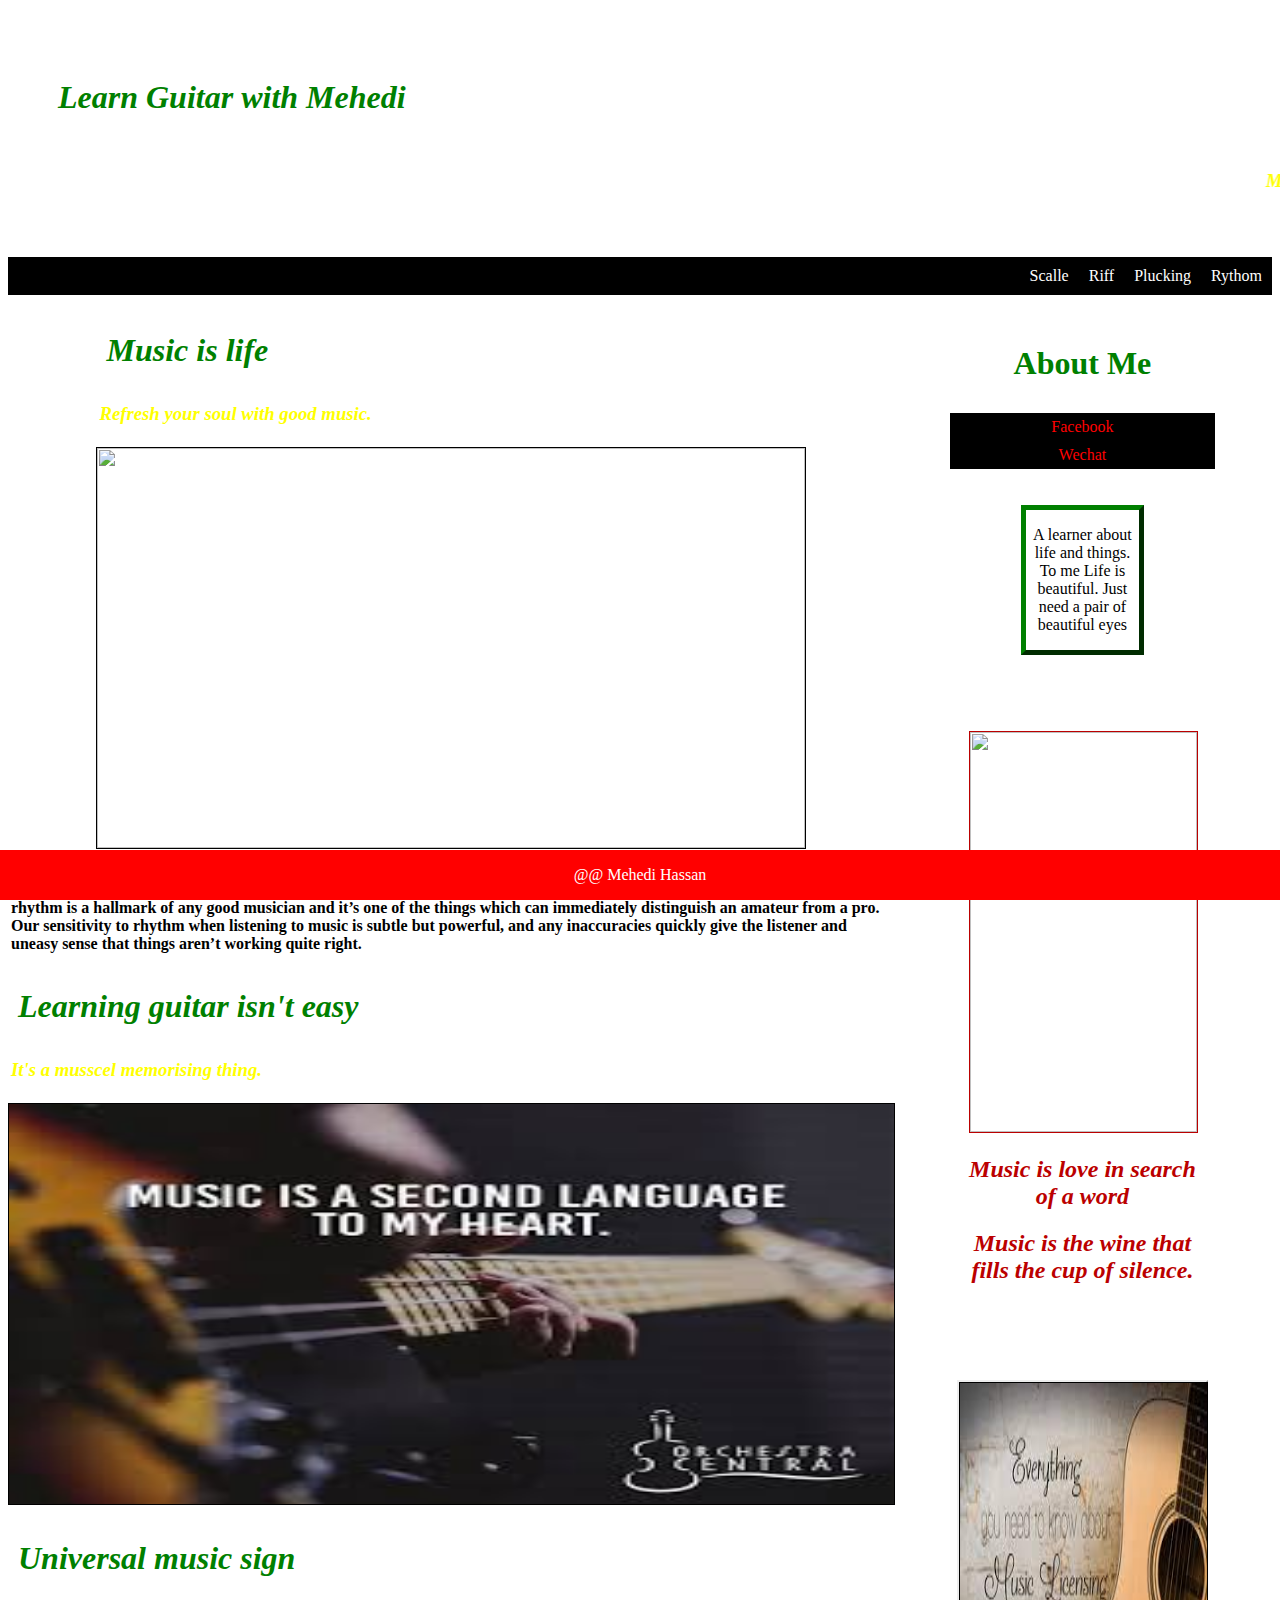
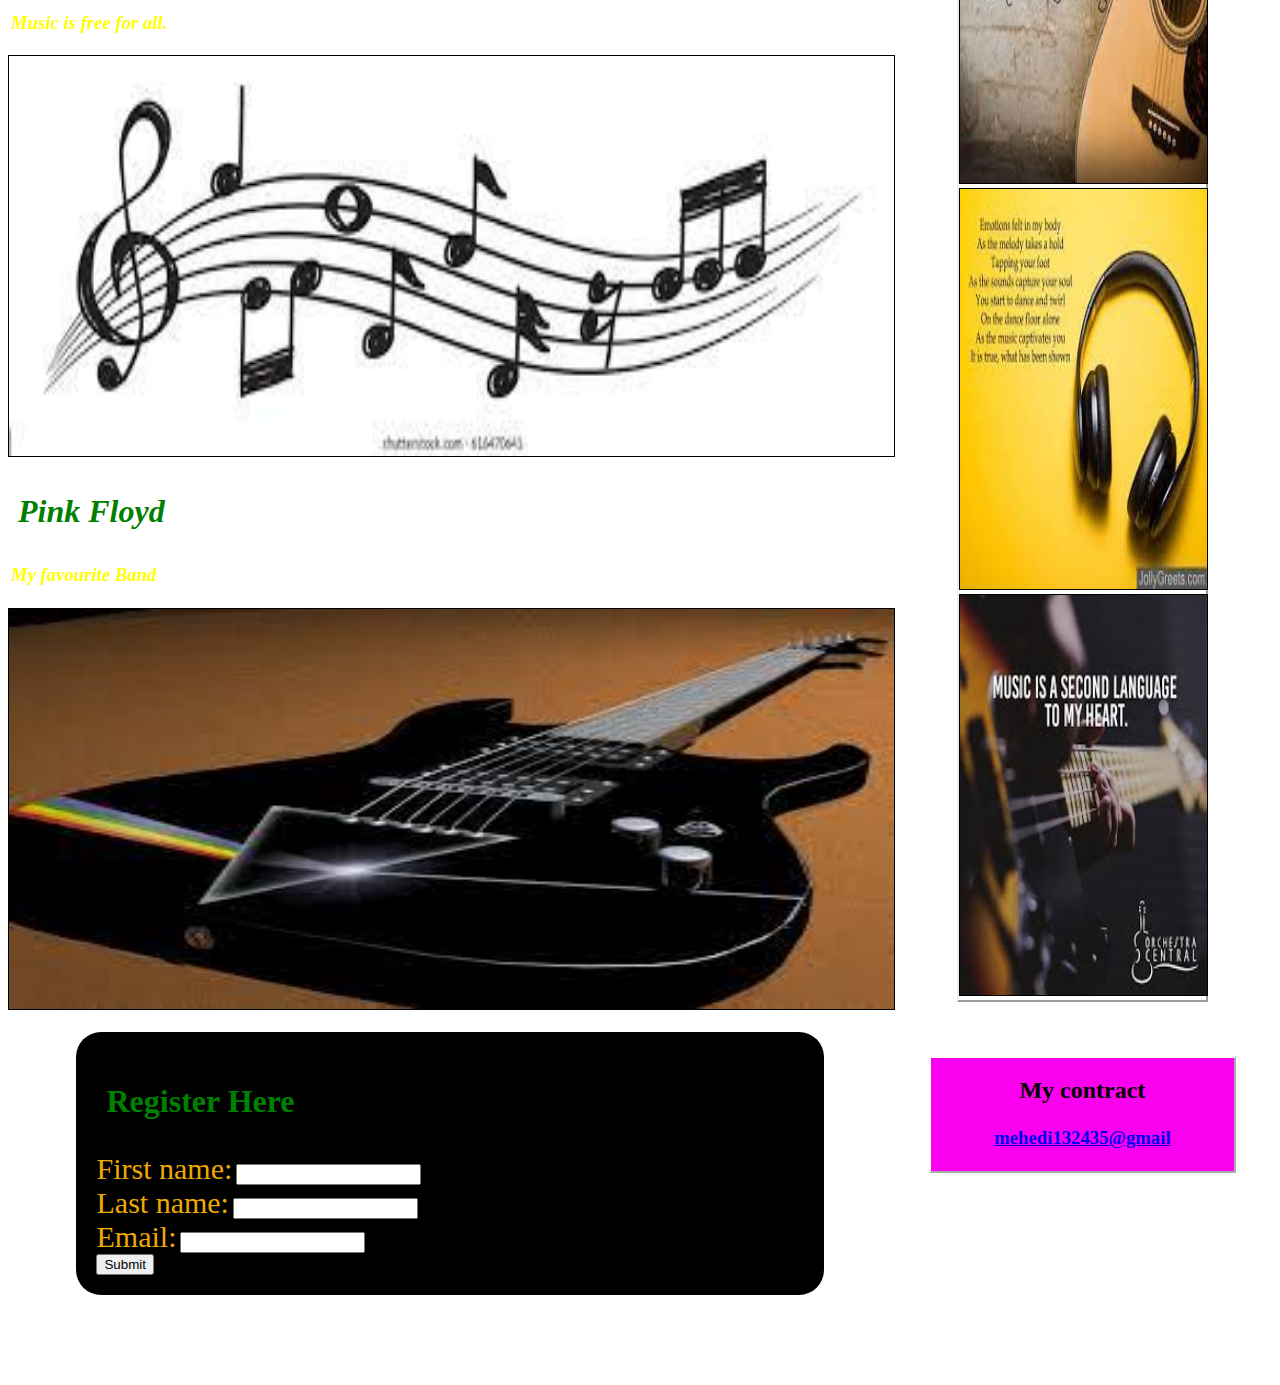
==== layout.html @ ec3ae81b "Add files via upload" ====
<!DOCTYPE html>
<html>
	<head>
		<title>
			Layout
		</title>
		<link rel="stylesheet" href="layout.css">
	</head>
	<body>
		<header>
			<i><h1>Learn Guitar with Mehedi</h1></i>
			<i><marquee><h3>Music keeps soul refreshed </h3></marquee></i>
		</header>
		<nav id="tt">
		<a href="https://www.musical-u.com/learn/how-to-improve-your-rhythm-and-timing/">Rythom</a>
		<a href="..........">Plucking</a>
		<a href="..........">Riff</a>
		<a href="..........">Scalle</a>
		</nav>
	
		<div id="row1">
			<div id="left_collum1">
				<div id="informations1">
				<h1>
					<i>Music is life</i>
				</h1>
				<h3>
					<i>Refresh your soul with good music.</i>
				</h3>
				<img src="i1.jpg" ></img>
			
		
				</div>
				<h4>Learning guiter is a matter of doing practice a lot. earning guiter is a matter of doing practice a lot. Having a reliable sense of rhythm is a hallmark of any good musician and it’s one of the things which can immediately distinguish an amateur from a pro. Our sensitivity to rhythm when listening to music is subtle but powerful, and any inaccuracies quickly give the listener and uneasy sense that things aren’t working quite right.</h4>
					<div class="informations2">
				<h1>
					<i>Learning guitar isn't easy</i>
				</h1>
				<h3>
					<i>It's a musscel memorising thing.</i>
				</h3>
				<img src="p3.jpg" ></img>
			
		
				</div>
					<div class="informations3">
				<h1>
					<i>Universal music sign</i>
				</h1>
				<h3>
					<i>Music is free for all.</i>
				</h3>
				<img src="i2.jpg" ></img>
			
		
				</div>
					<div class="informations4">
				<h1>
					<i>Pink Floyd</i>
				</h1>
				<h3>
					<i>My favourite Band</i>
				</h3>
				<img src="pf.jpg" ></img>
				</br>
				</br>
				
				
			<form action="wlcm.html">	
				<div id="rr">
				<h1>Register Here</h1>
				<lavel>First name:</lavel>
				<input type="text" id="fn" ></br>
				<lavel>Last name:</lavel>
				<input type="text" id="ln" ></br>
				<lavel>Email:</lavel>
				<input type="email" id="em" ></br>
				<button onclick="return reg()">Submit</button>
				
			
			<script src="resigtration.js"></script>
			</div>
			</form>	
			</div>
		</br>
		</br>
		</br>
		</br>
		</br>
			</div>
			</div></br>
			
			
			<div id="rightcollum">
			<h1>About Me</h1>
			<div id="dnb">
				<nav id="nb">
				<a href="">Facebook</a>
				<a href="">Wechat</a>
				</nav>
			</div>
			</br>
			</br>
			<div id="pa"><p>A learner about life and things. To me Life is beautiful. Just need a pair of beautiful eyes</p></div>
			<div id="ee">
			<img src="ee.jpg"></img>
			<i><h2>Music is love in search of a word</h2></i>
			<i><h2>Music is the wine that fills the cup of silence.</h2></i>
			</div>
			<div id="im">
				<img src="p1.jpg"></img>
				<img src="p2.jpg"></img></br>
				<img src="p3.jpg"></img></br>
			</div>
			</br>
			</br>
			</br>
			
			<div id="mc">
					<h2> My contract</h2>
					<h3> <a href="mehedi132435@gmail.com">mehedi132435@gmail</a></h3>
				</div>
			
			</div>
			
		
		</div>
		</br>
		</br>
		</br>
		</br>
		</br>
		
		 <footer>
            <p>@@ Mehedi Hassan</p>
         </footer>
		
		<!--<footer>
		 <h3> Thanks for visiting my page</h3>
		</footer>-->
	
	</body>
</html>
---- layout.css ----
header{
	background-image:url("layout.jpg");
	background-attachment:fixed;
	padding:40px;
	width:100%;
	bottom:0;
}
h1{
	color:green;
	padding:10px;
}
h4{
	color:black;
	padding:3px;
}
h3{
	color:yellow;
	padding:3px;
}
nav{
	overflow:hidden;
	background-color:black;
}
#tt a{
	float:right;
	color:white;
	padding:10px 10px;
	display:block;
	text-decoration:none;
	
}
#tt a:hover{
	color:#000000;
	background-color:#00ffff;
}

#left_collum1{
	width:70%;
	float:left;
	text-align:middle;
	 
	
}
#rightcollum{
	width:30%;
	float:right;
	text-align:center;
	
}
img{
	width:100%;
	height:400px;
	border:1px solid;
	
}
#ee{
    padding:20%;
	color:#bb0000;
}
#pa{
	border:5px outset green;
	width: 30%;
	margin:auto;
}

#im{
	border:2px outset;
	width:65%;
	margin:auto;
}
footer{
   position: fixed;
   left: 0;
   bottom: 0;
   width: 100%;
   background-color: red;
   color: white;
   text-align: center;

}
#mc{
	border:2px outset white;
	background-color:#fa00ee;
	margin:auto;
	text-align:center;
	width:80%;
}
#dnb{
	width:70%;
	margin:auto;
}
#nb a{
	float:middle;
	color:red;
	padding:5px 5px;
	display:block;
	text-decoration:none;
}
#nb a:hover{
	color:#000000;
	background-color:#00ffff;
}
#rr{
	background: black fixed 100%;
	 border-radius: 25px;
	padding:20px;
	width:80%;
	text-align:middle;
	margin:auto;
	
}
lavel{
	color:#eeaa00;
	font-size:30px;
}
#informations1{
	margin:auto;
	width:80%;
	border: 0px outset blue;
	padding:5px;
}
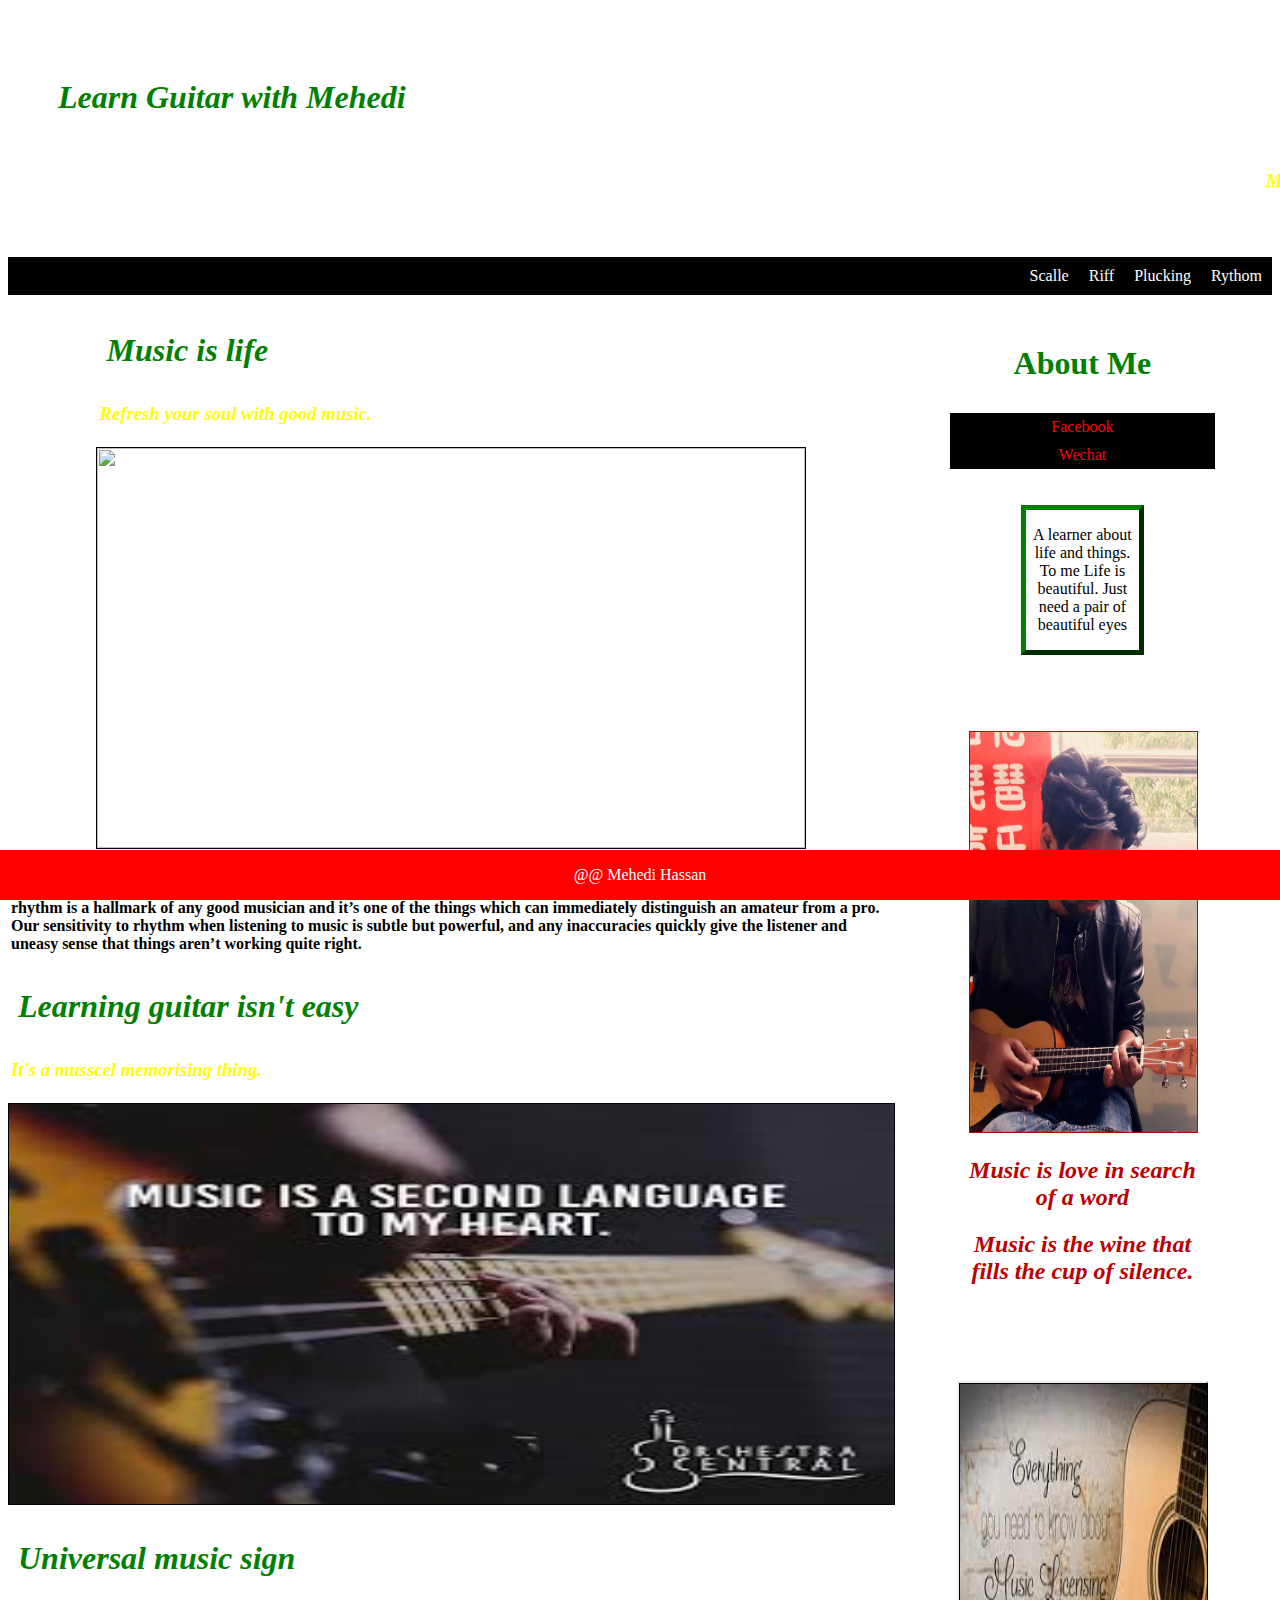
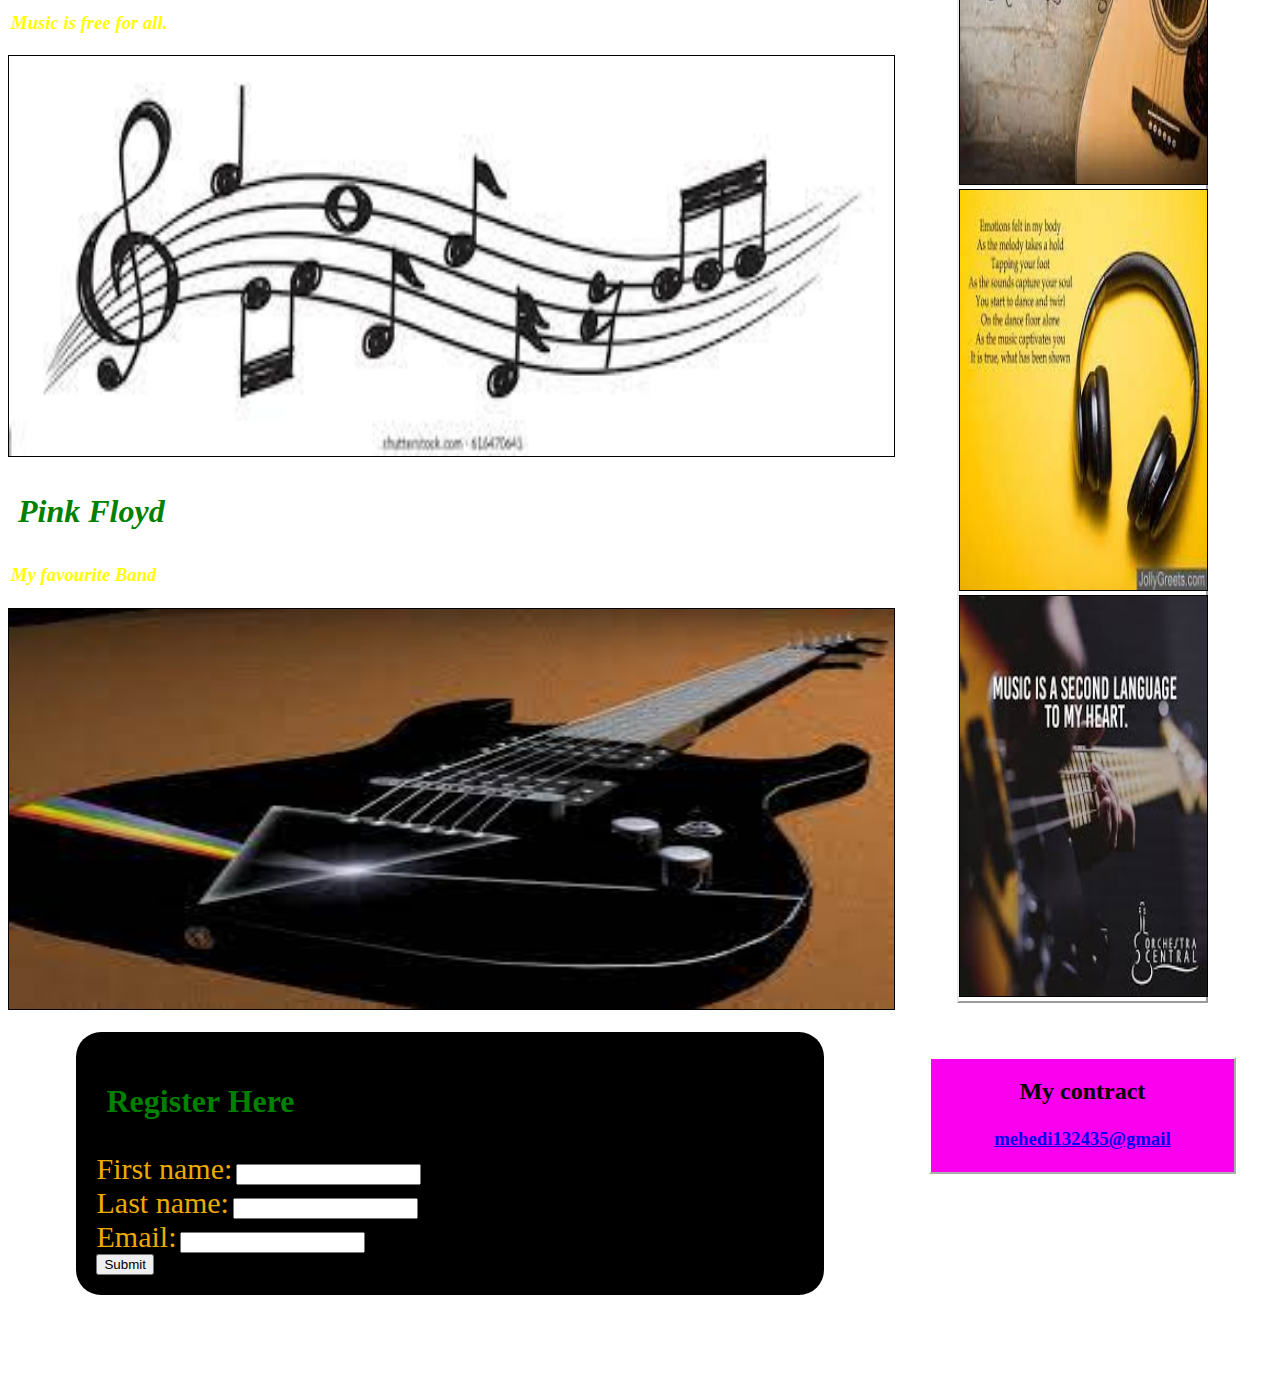
==== commit c90c651d: "Update layout.html" ====
--- a/layout.html
+++ b/layout.html
@@ -27,7 +27,7 @@
 				<h3>
 					<i>Refresh your soul with good music.</i>
 				</h3>
-				<img src="i1.jpg" ></img>
+				<img src="i1.JPG" ></img>
 			
 		
 				</div>
@@ -103,7 +103,7 @@
 			</br>
 			<div id="pa"><p>A learner about life and things. To me Life is beautiful. Just need a pair of beautiful eyes</p></div>
 			<div id="ee">
-			<img src="ee.jpg"></img>
+			<img src="ee.JPG"></img>
 			<i><h2>Music is love in search of a word</h2></i>
 			<i><h2>Music is the wine that fills the cup of silence.</h2></i>
 			</div>
@@ -140,4 +140,4 @@
 		</footer>-->
 	
 	</body>
-</html>+</html>
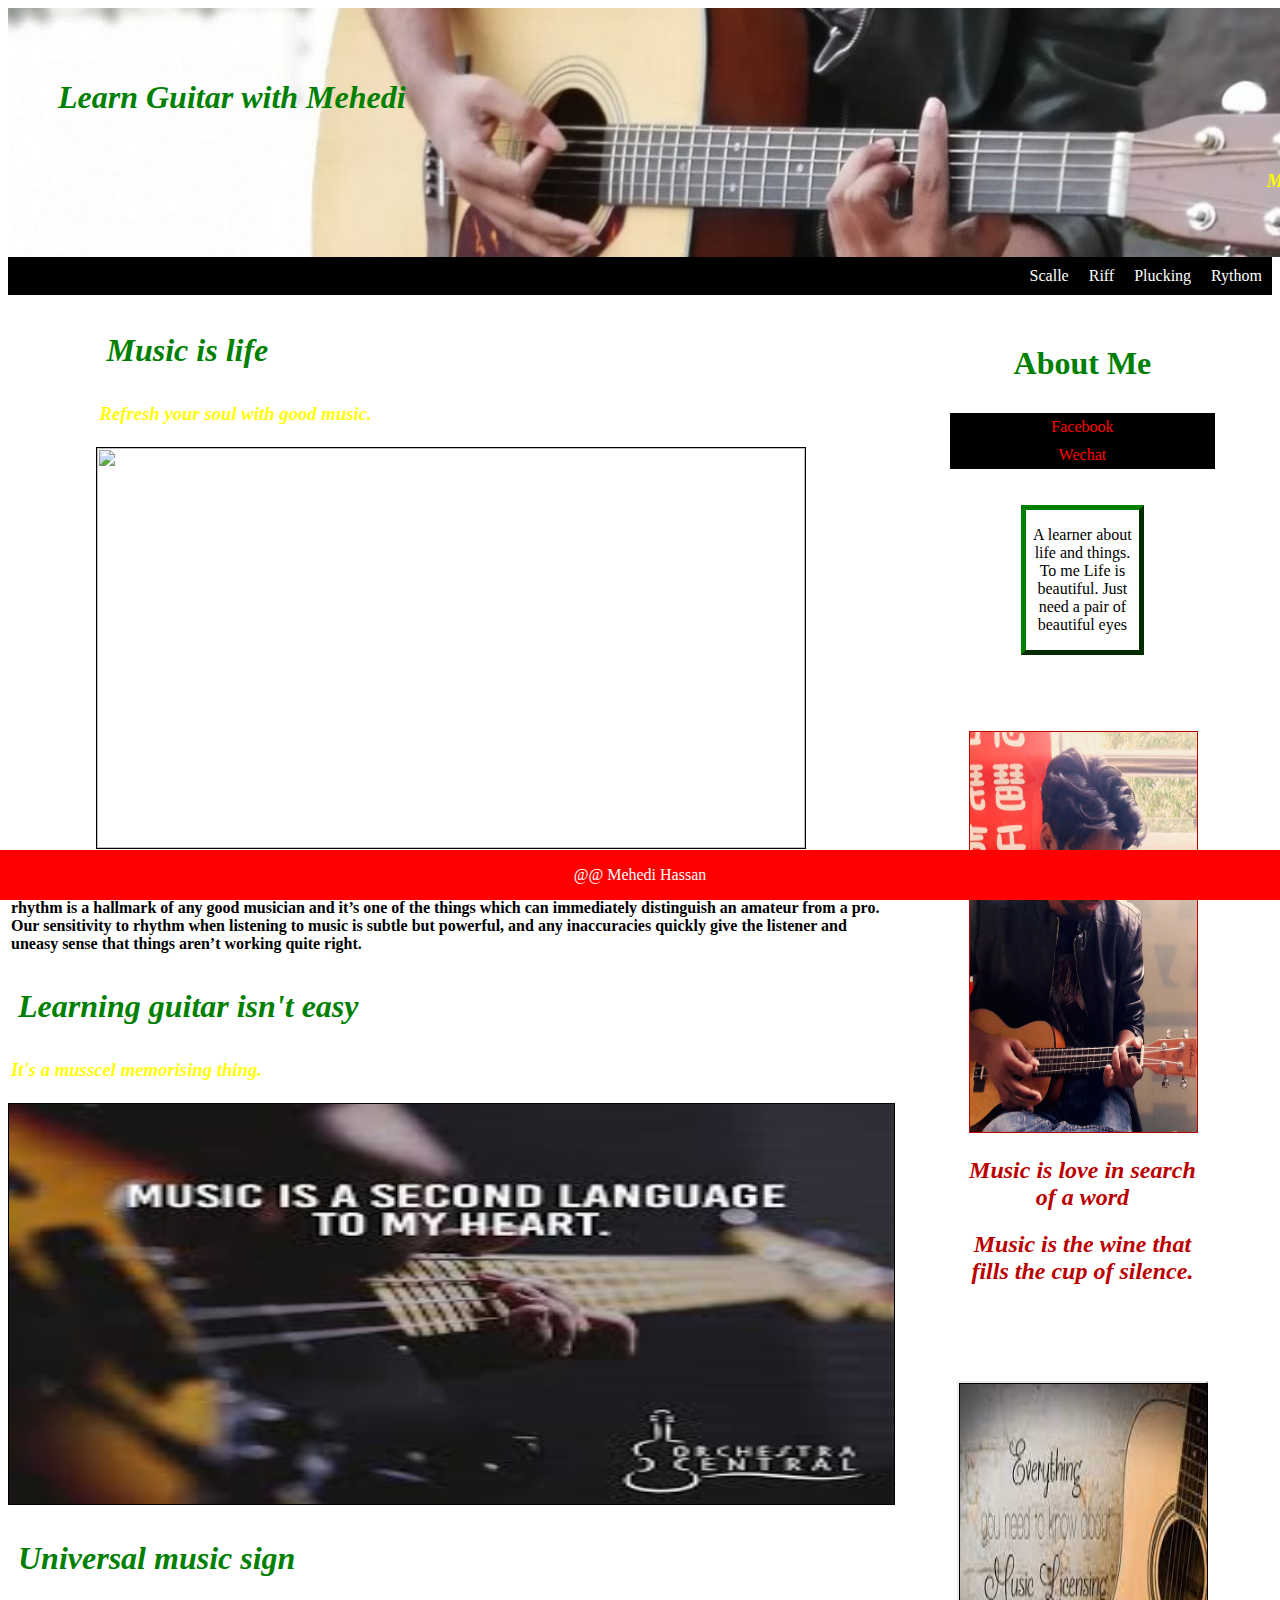
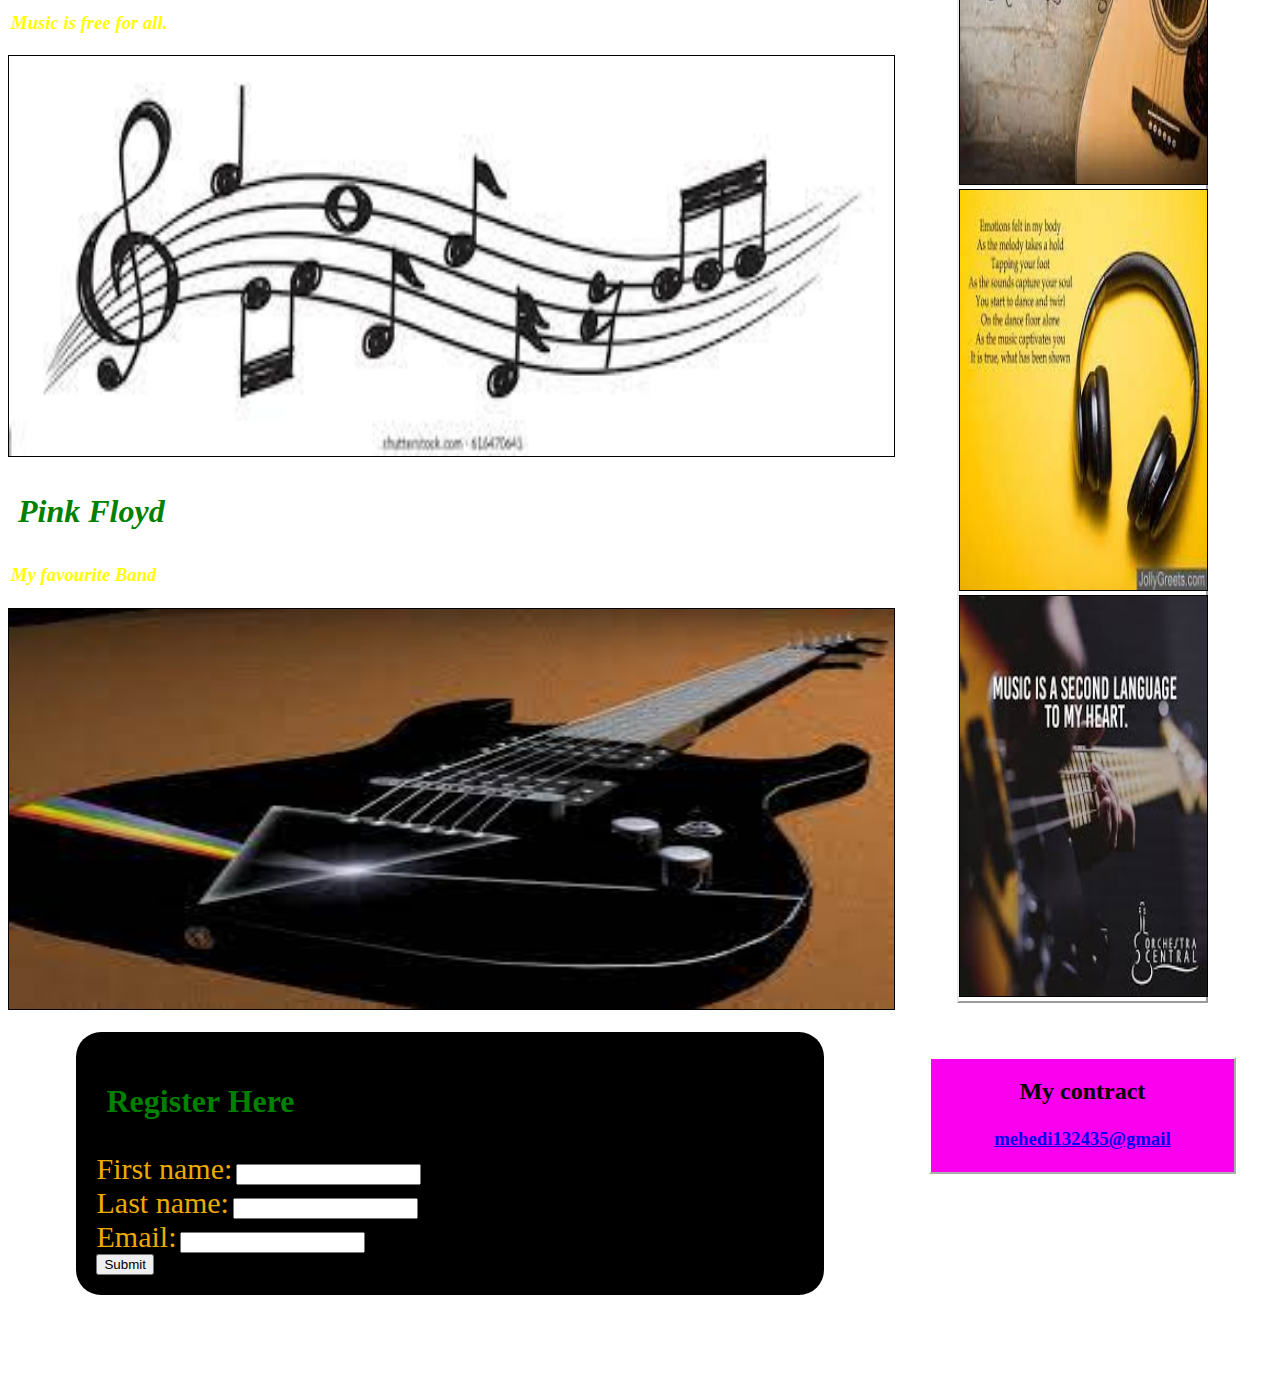
==== commit 6426fcd0: "Update layout.html" ====
--- a/layout.html
+++ b/layout.html
@@ -5,6 +5,8 @@
 			Layout
 		</title>
 		<link rel="stylesheet" href="layout.css">
+		<meta charset="utf-8">
+  <meta name="viewport" content="width=device-width, initial-scale=1">
 	</head>
 	<body>
 		<header>
--- a/layout.css
+++ b/layout.css
@@ -1,5 +1,5 @@
 header{
-	background-image:url("layout.jpg");
+	background-image:url("layout.JPG");
 	background-attachment:fixed;
 	padding:40px;
 	width:100%;
@@ -118,4 +118,4 @@
 	width:80%;
 	border: 0px outset blue;
 	padding:5px;
-}+}
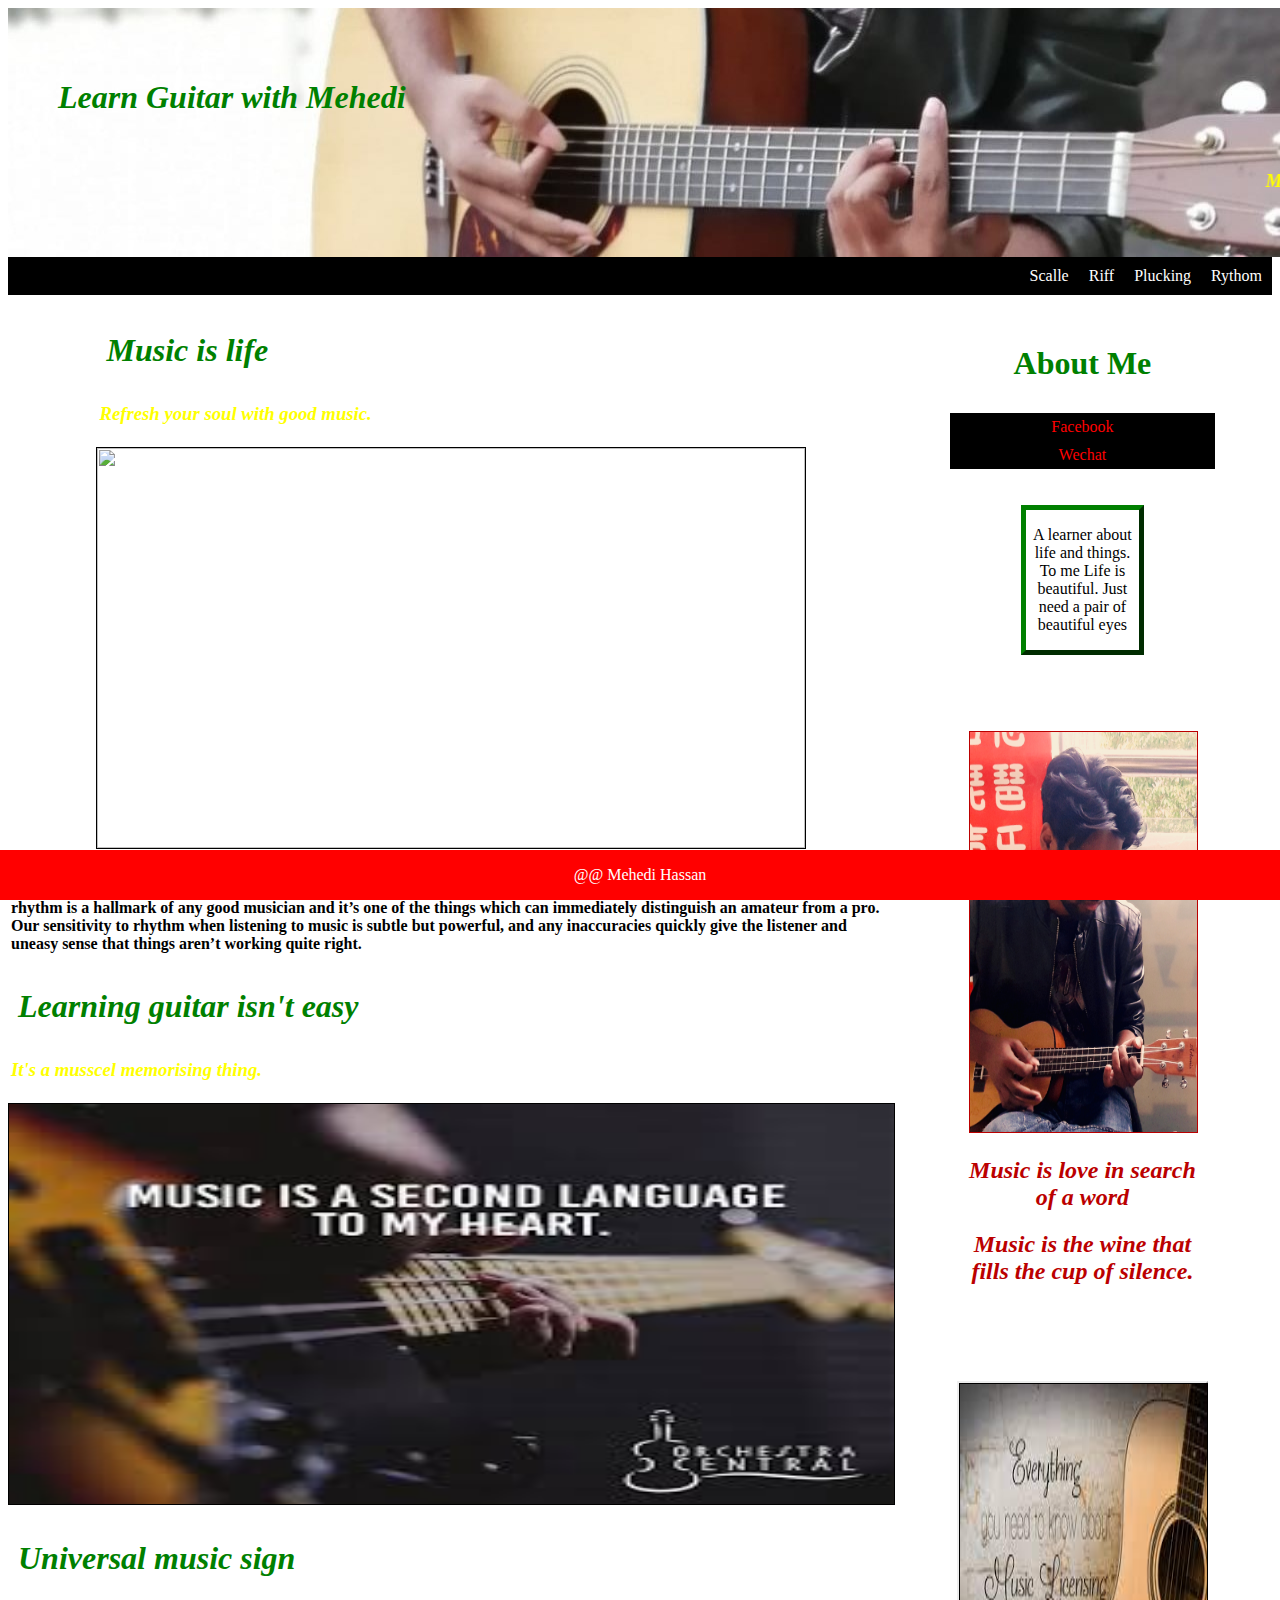
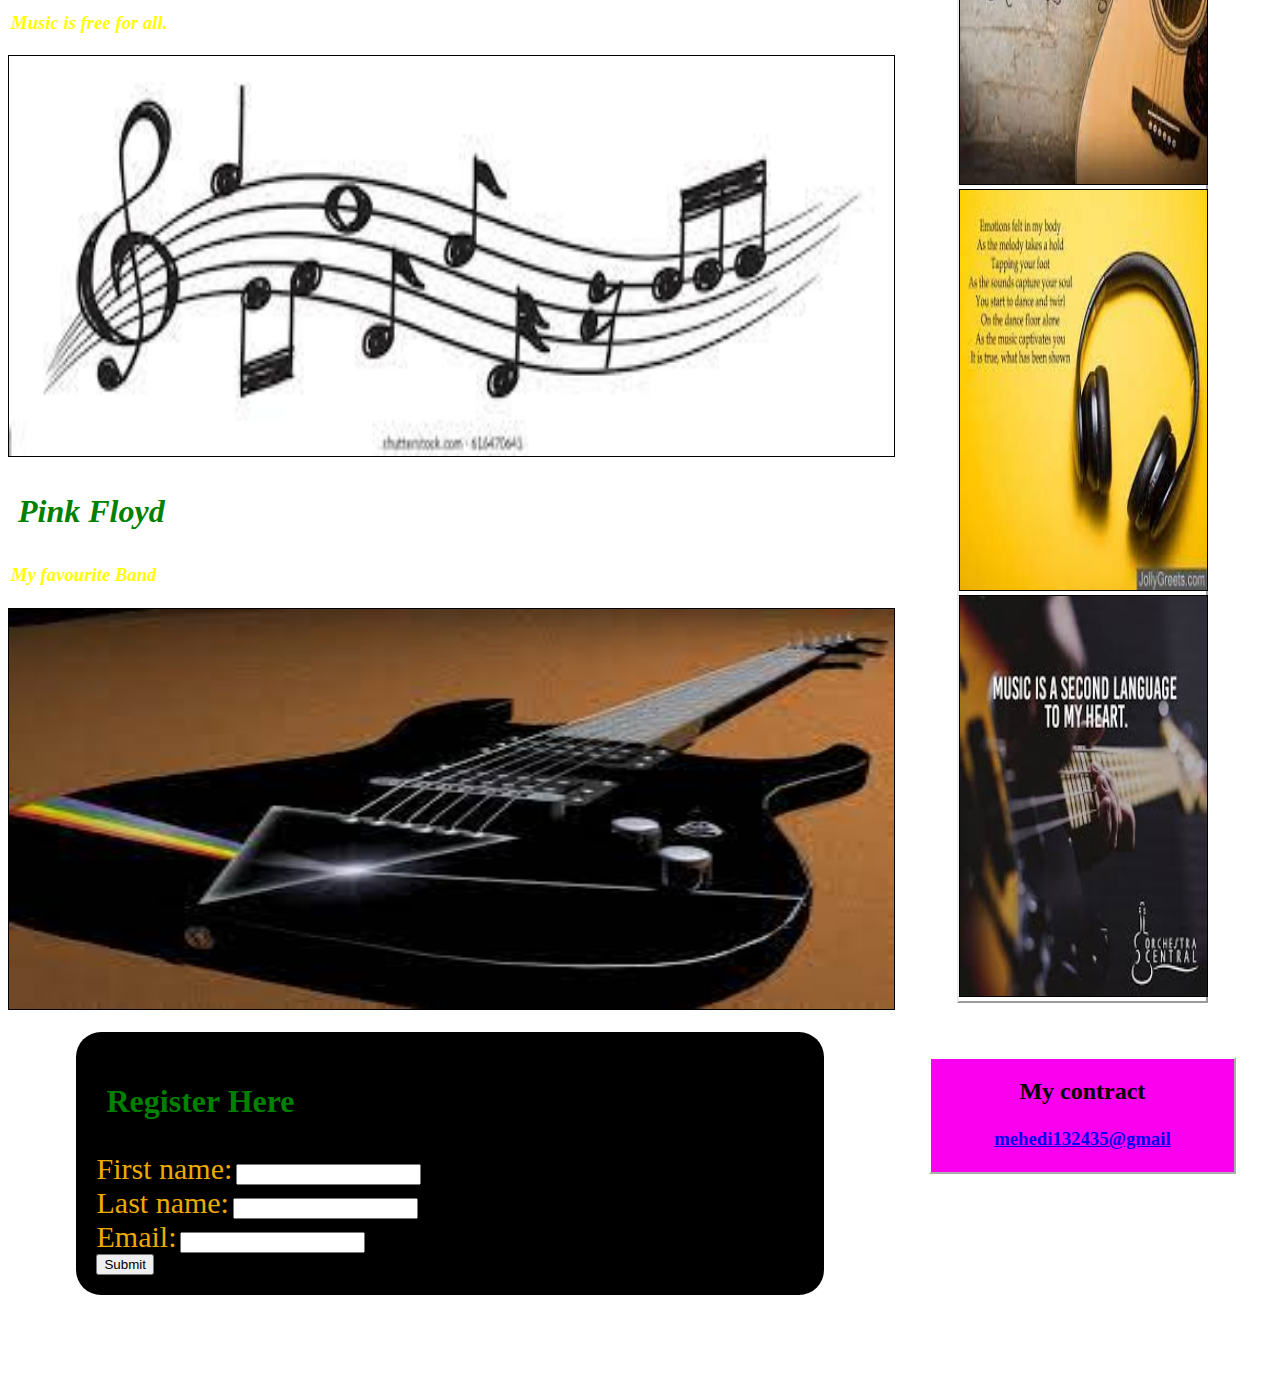
==== commit 8d5de68f: "Update layout.html" ====
--- a/layout.html
+++ b/layout.html
@@ -5,8 +5,7 @@
 			Layout
 		</title>
 		<link rel="stylesheet" href="layout.css">
-		<meta charset="utf-8">
-  <meta name="viewport" content="width=device-width, initial-scale=1">
+		
 	</head>
 	<body>
 		<header>
